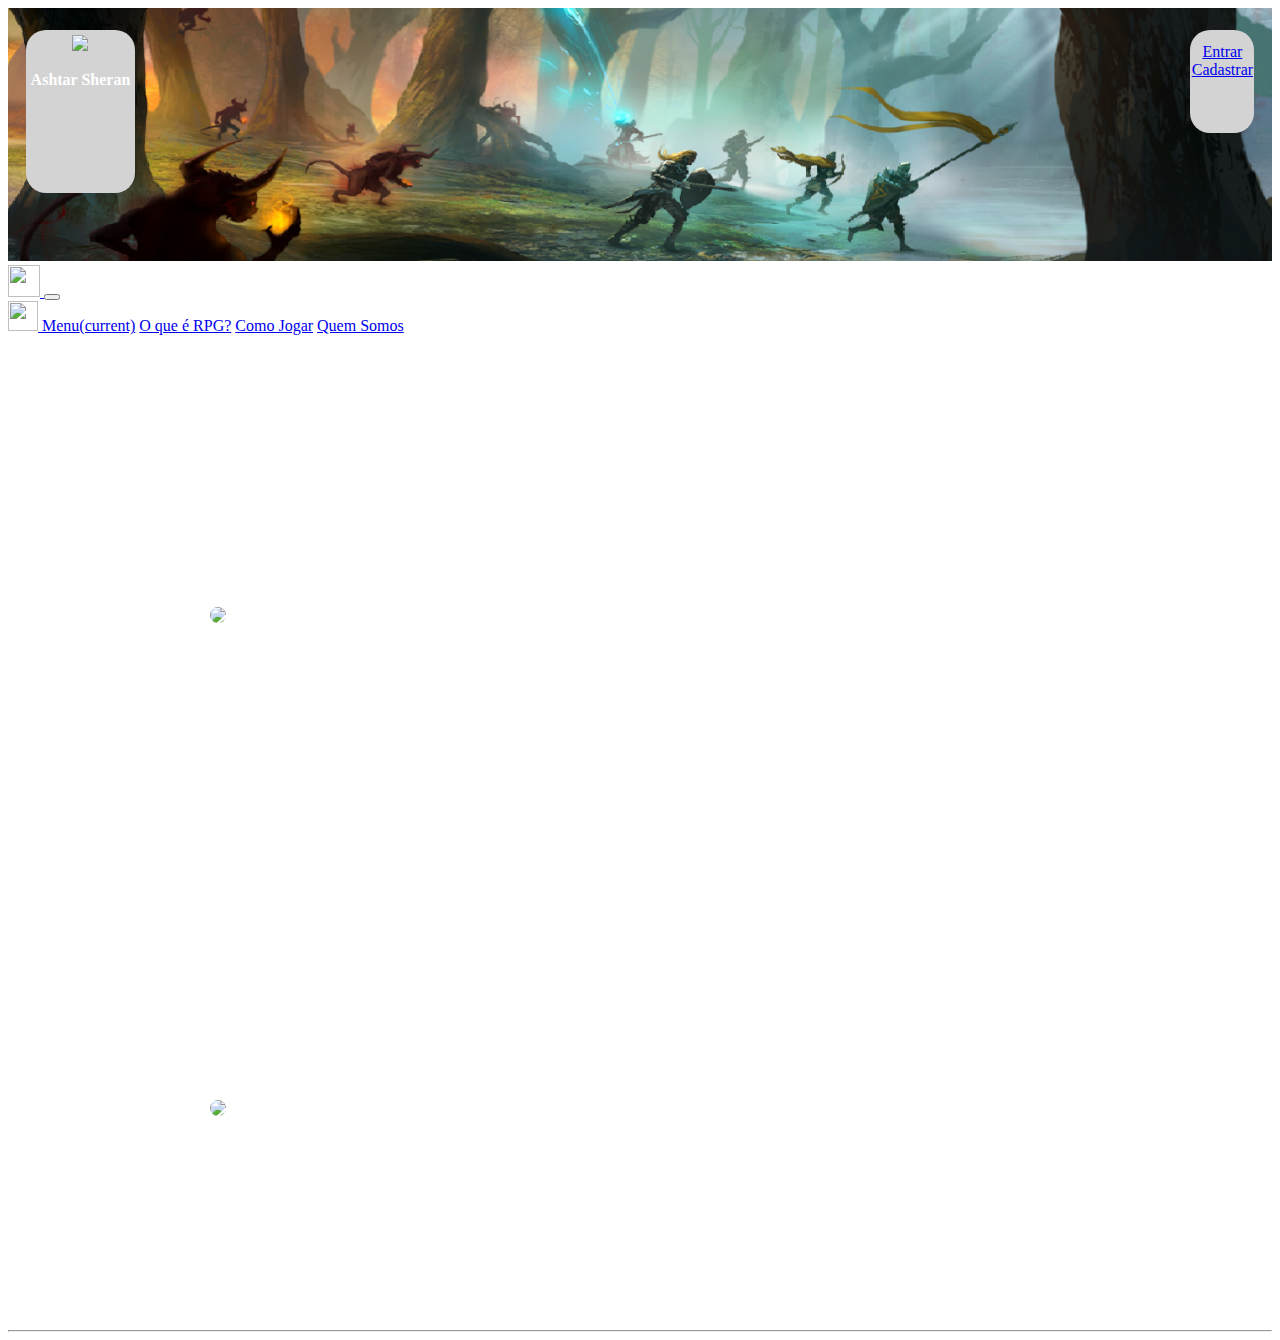
==== Index.html @ 470c8216 "Add conteudo Jogador Mestre e icon navbar background" ====
<!DOCTYPE html>
<html>
<head> 	
  	<link rel="stylesheet" href="https://maxcdn.bootstrapcdn.com/bootstrap/4.0.0-beta.3/css/bootstrap.min.css" integrity="sha384-Zug+QiDoJOrZ5t4lssLdxGhVrurbmBWopoEl+M6BdEfwnCJZtKxi1KgxUyJq13dy" crossorigin="anonymous">
  	<link rel="stylesheet" type="text/css" href="css.css">
  	<link rel="icon" href="Imagens/dado.png" sizes="64x64">
	<script src="https://kit.fontawesome.com/3eed49b05c.js" crossorigin="anonymous"></script>
	<meta charset="utf-8">
	<link href="https://fonts.googleapis.com/css?family=Permanent+Marker&display=swap" rel="stylesheet">
	<title>RPG</title>

</head>
<body>

	
		<picture>
			<img src="Imagens/banner2.png" class="bannerTopo">
			<div class="position-avatar">
				<img src="imagens/imagemteste.png" style="width: 128px;">
				<p style="color: white;">Ashtar Sheran</p>
			</div>				
		</picture>
		<picture>
			<div class="position-login-entrar">
				<a href="#">Entrar</a>
				<a href="#">Cadastrar</a>
			</div>
		</picture>		

		<nav class="navbar navbar-expand-lg navbar-dark bg-dark">
		  <a class="navbar-brand" href="imagens/dado.png">
		  	<img src="imagens/menu.png" style="width: 32px; height: 32px;">
		  </a>
		    <button class="navbar-toggler" type="button" data-toggle="collapse" data-target="#navbarNavAltMarkup" aria-controls="navbarNavAltMarkup" aria-expanded="false" aria-label="Toggle navigation">
		      <span class="navbar-toggler-icon"></span>
		    </button>
		    <div class="collapse navbar-collapse" id="navbarNavAltMarkup">
		      <div class="navbar-nav">
		      	<a class="navbar-brand" href="#">
    				<img src="/docs/4.3/assets/brand/bootstrap-solid.svg" width="30" height="30" alt="">
  				</a>
		        <a class="nav-item nav-link active" href="#">Menu<span class="sr-only">(current)</span></a>
		        <a class="nav-item nav-link" href="#">O que é RPG?</a>
		        <a class="nav-item nav-link" href="#">Como Jogar</a>
		        <a class="nav-item nav-link disabled" href="#" tabindex="-1" aria-disabled="true">Quem Somos</a>
		      </div>
		    </div>
		</nav>		


	<div class="container" style="margin-top: 2%;">
		<div class="row">
			<div class="col-md-6">
				<p style="text-align: center; margin-top:8%; font-family: 'Permanent Marker', cursive; font-size: 2em; color: white;">MESTRE</p>
				<img src="imagens/imagemMestre2.png" class="imagemJogadorMestre">
			</div>
			<div class="col-md-6">
				<p style="text-align: center; margin-top:8%; font-family: 'Permanent Marker', cursive; font-size: 2em; color: white;">JOGADOR</p>
				<img src="imagens/imagemJogador.jpg" class="imagemJogadorMestre">
			</div>
		</div>
	</div>

<hr>



</body>

	<script src="https://code.jquery.com/jquery-3.2.1.slim.min.js" integrity="sha384-KJ3o2DKtIkvYIK3UENzmM7KCkRr/rE9/Qpg6aAZGJwFDMVNA/GpGFF93hXpG5KkN" crossorigin="anonymous"></script>
  	<script src="https://cdnjs.cloudflare.com/ajax/libs/popper.js/1.12.9/umd/popper.min.js" integrity="sha384-ApNbgh9B+Y1QKtv3Rn7W3mgPxhU9K/ScQsAP7hUibX39j7fakFPskvXusvfa0b4Q" crossorigin="anonymous"></script>
  	<script src="https://maxcdn.bootstrapcdn.com/bootstrap/4.0.0-beta.3/js/bootstrap.min.js" integrity="sha384-a5N7Y/aK3qNeh15eJKGWxsqtnX/wWdSZSKp+81YjTmS15nvnvxKHuzaWwXHDli+4" crossorigin="anonymous"></script>  


</html>
---- css.css ----
body {
	padding: 0px;
	background: fixed;
	background-image: url(imagens/bgteste2.png);
}

.position-avatar {
	position: absolute;
	top: 30px;
	left: 2%;
	max-width: 10%;
	height: 17%;
	background-color: lightgray;
	border-radius: 20px;
	padding: 5px;
	text-align: center; 
	font-weight: bold;
}

.position-login-entrar {
	position: absolute;
	top: 30px;
	right: 2%;
	width: 5%;
	height: 10%;
	background-color: lightgray;
	border-radius: 20px;
	padding-top: 13px;
	text-align: center;
}

.bannerTopo {
	width: 100%;
}

.imagemJogadorMestre {
	margin: 8% 16% 16% 16%;
	width: 350px;
	border-radius: 250px;
}
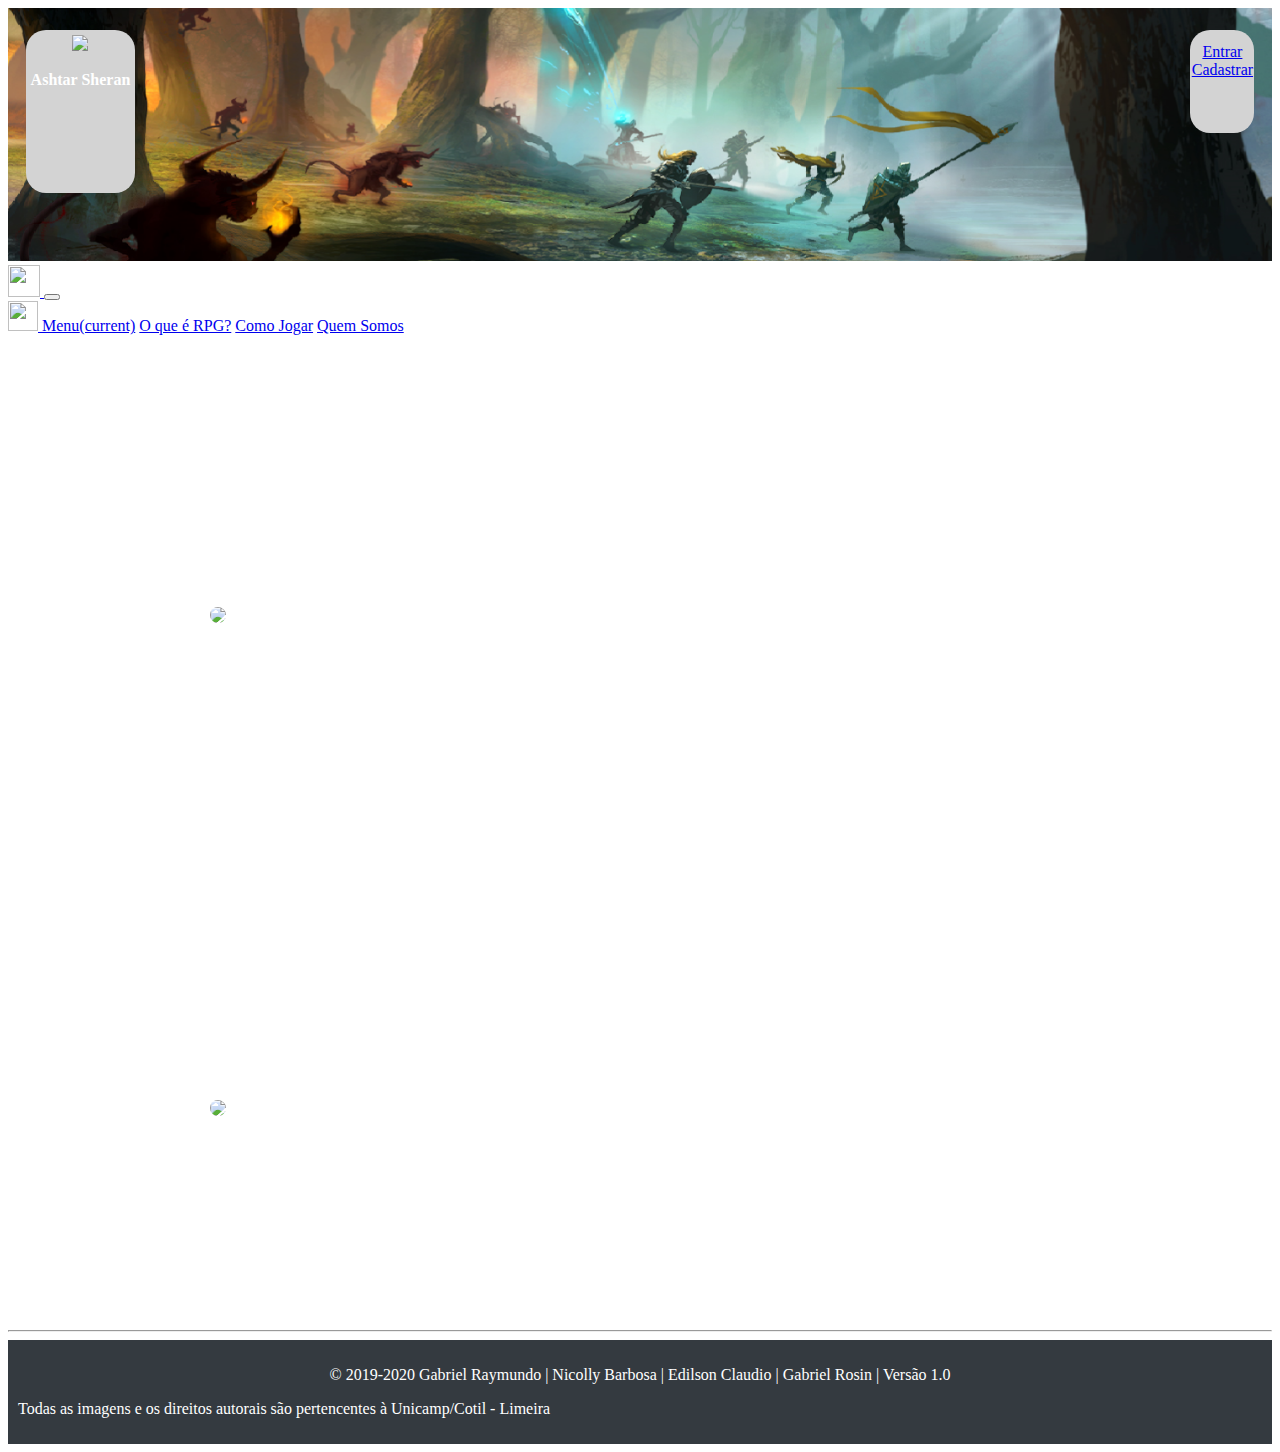
==== commit 16d2d0e4: "Add todas as paginas com links e animacoes" ====
--- a/Index.html
+++ b/Index.html
@@ -16,19 +16,21 @@
 		<picture>
 			<img src="Imagens/banner2.png" class="bannerTopo">
 			<div class="position-avatar">
-				<img src="imagens/imagemteste.png" style="width: 128px;">
-				<p style="color: white;">Ashtar Sheran</p>
+				<a href="perfil.html">
+					<img src="imagens/imagemteste.png" class="iperfil">
+				</a>
+				<p class="nome">Ashtar Sheran</p>
 			</div>				
 		</picture>
 		<picture>
 			<div class="position-login-entrar">
-				<a href="#">Entrar</a>
-				<a href="#">Cadastrar</a>
+				<a href="login cadastro.html">Entrar</a>
+				<a href="login cadastro.html">Cadastrar</a>
 			</div>
 		</picture>		
 
 		<nav class="navbar navbar-expand-lg navbar-dark bg-dark">
-		  <a class="navbar-brand" href="imagens/dado.png">
+		  <a class="navbar-brand" href="index.html">
 		  	<img src="imagens/menu.png" style="width: 32px; height: 32px;">
 		  </a>
 		    <button class="navbar-toggler" type="button" data-toggle="collapse" data-target="#navbarNavAltMarkup" aria-controls="navbarNavAltMarkup" aria-expanded="false" aria-label="Toggle navigation">
@@ -39,10 +41,10 @@
 		      	<a class="navbar-brand" href="#">
     				<img src="/docs/4.3/assets/brand/bootstrap-solid.svg" width="30" height="30" alt="">
   				</a>
-		        <a class="nav-item nav-link active" href="#">Menu<span class="sr-only">(current)</span></a>
-		        <a class="nav-item nav-link" href="#">O que é RPG?</a>
-		        <a class="nav-item nav-link" href="#">Como Jogar</a>
-		        <a class="nav-item nav-link disabled" href="#" tabindex="-1" aria-disabled="true">Quem Somos</a>
+		        <a class="nav-item nav-link active" href="menu.html">Menu<span class="sr-only">(current)</span></a>
+		        <a class="nav-item nav-link" href="o que e rpg.html">O que é RPG?</a>
+		        <a class="nav-item nav-link" href="como jogar.html">Como Jogar</a>
+		        <a class="nav-item nav-link disabled" href="quem somos.html" tabindex="-1" aria-disabled="true">Quem Somos</a>
 		      </div>
 		    </div>
 		</nav>		
@@ -51,19 +53,26 @@
 	<div class="container" style="margin-top: 2%;">
 		<div class="row">
 			<div class="col-md-6">
-				<p style="text-align: center; margin-top:8%; font-family: 'Permanent Marker', cursive; font-size: 2em; color: white;">MESTRE</p>
-				<img src="imagens/imagemMestre2.png" class="imagemJogadorMestre">
+				<p href="Mestre/mestre.html" class="tmestre_jogador">MESTRE</p>
+				<a href="Mestre/mestre.html">
+					<img src="imagens/imagemMestre2.png" class="imagemJogadorMestre imestre_jogador">
+				</a>
 			</div>
 			<div class="col-md-6">
-				<p style="text-align: center; margin-top:8%; font-family: 'Permanent Marker', cursive; font-size: 2em; color: white;">JOGADOR</p>
-				<img src="imagens/imagemJogador.jpg" class="imagemJogadorMestre">
+				<p href="Jogador/jogador.html" class="tmestre_jogador">JOGADOR</p>
+				<a href="Jogador/jogador.html">
+					<img src="imagens/imagemJogador.jpg"class="imagemJogadorMestre imestre_jogador">
+				</a>
 			</div>
 		</div>
 	</div>
 
 <hr>
 
-
+	<div style="background-color: #343a40; padding: 10px;">
+		<p class="div_DA texto_centro">© 2019-2020 Gabriel Raymundo | Nicolly Barbosa | Edilson Claudio | Gabriel Rosin | Versão 1.0</p>
+		<p class="div_DA">Todas as imagens e os direitos autorais são pertencentes à Unicamp/Cotil - Limeira</p>
+	</div>
 
 </body>
 
--- a/css.css
+++ b/css.css
@@ -37,4 +37,55 @@
 	margin: 8% 16% 16% 16%;
 	width: 350px;
 	border-radius: 250px;
+}
+
+hr {
+	background-color: white;
+}
+
+.div_DA {
+	color: white;
+}
+
+.texto_centro {
+	text-align: center;
+}
+
+.tmestre_jogador {
+	text-align: center; 
+	margin-top:8%; 
+	font-family: 'Permanent Marker', cursive; font-size: 2em; 
+	color: white;
+}
+
+.tmestre_jogador:hover {
+	transform: scale(1.1,1.1);
+	color: silver;
+	transition-duration: 1s;
+	transition-delay: 0s;
+	transition-timing-function: ease;
+}
+
+.imestre_jogador:hover {
+	transform: scale(1.03,1.03);
+	color: red;
+	transition-duration: 1s;
+	transition-delay: 0s;
+	transition-timing-function: ease;
+}
+
+.nome {
+	 color: white;
+}
+
+.iperfil {
+	width: 128px;
+}
+
+.iperfil:hover {
+	transform: scale(1.03,1.03);
+	transition-duration: 1s;
+	transition-delay: 0s;
+	transition-timing-function: ease;
+
 }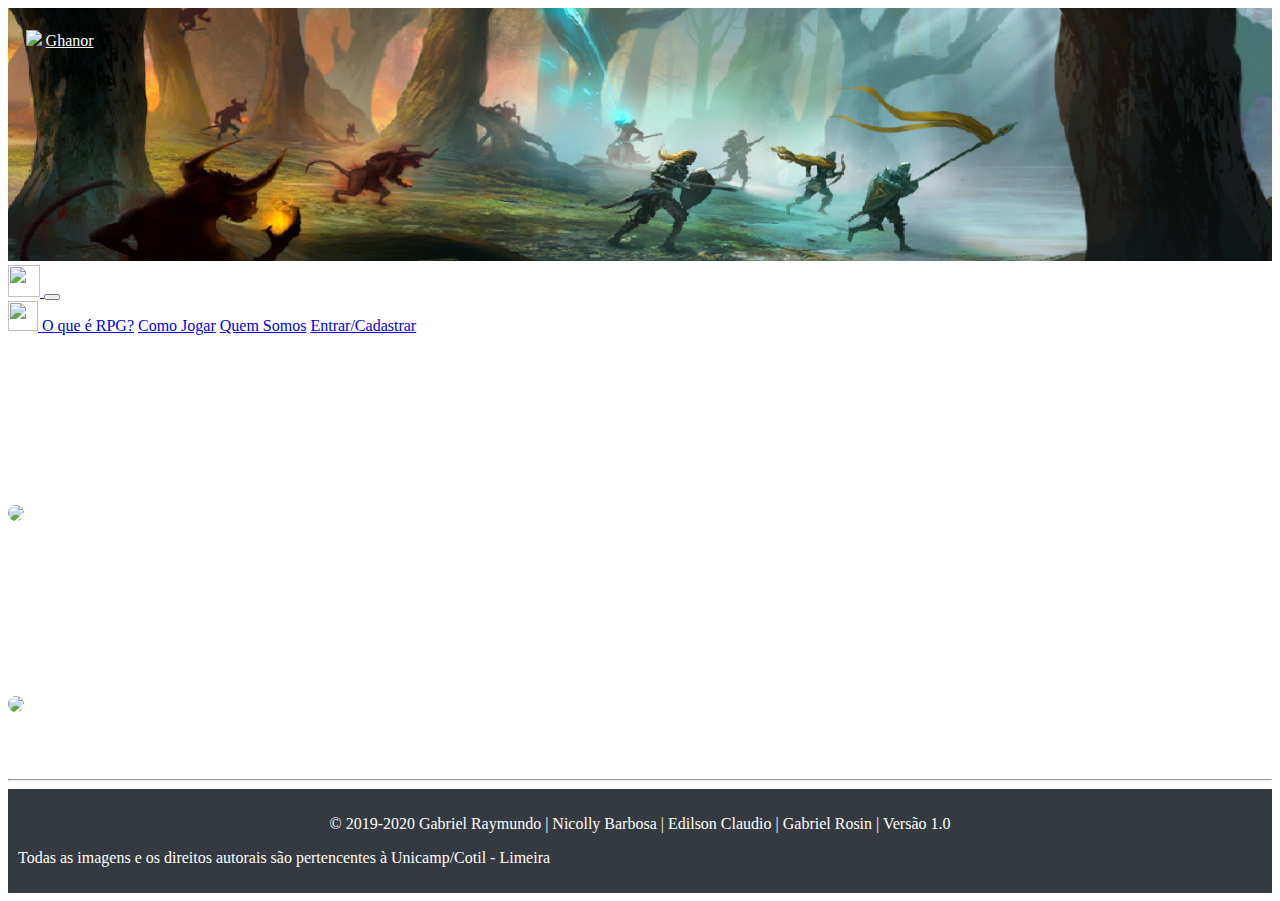
==== commit f3409289: "arrumado o responsive da pagina index.html, tentando arrumar o responsivo da pagina perfil.html" ====
--- a/Index.html
+++ b/Index.html
@@ -2,74 +2,74 @@
 <html>
 <head> 	
   	<link rel="stylesheet" href="https://maxcdn.bootstrapcdn.com/bootstrap/4.0.0-beta.3/css/bootstrap.min.css" integrity="sha384-Zug+QiDoJOrZ5t4lssLdxGhVrurbmBWopoEl+M6BdEfwnCJZtKxi1KgxUyJq13dy" crossorigin="anonymous">
-  	<link rel="stylesheet" type="text/css" href="css.css">
+	<script src="https://kit.fontawesome.com/3eed49b05c.js" crossorigin="anonymous"></script>
+	<link href="https://fonts.googleapis.com/css?family=Permanent+Marker&display=swap" rel="stylesheet">
+
+	<link rel="stylesheet" type="text/css" href="css.css">
   	<link rel="icon" href="Imagens/dado.png" sizes="64x64">
-	<script src="https://kit.fontawesome.com/3eed49b05c.js" crossorigin="anonymous"></script>
+
 	<meta charset="utf-8">
-	<link href="https://fonts.googleapis.com/css?family=Permanent+Marker&display=swap" rel="stylesheet">
 	<title>RPG</title>
 
 </head>
 <body>
+		<img src="Imagens/banner2.png" class="bannerTopo">
 
-	
-		<picture>
-			<img src="Imagens/banner2.png" class="bannerTopo">
-			<div class="position-avatar">
-				<a href="perfil.html">
-					<img src="imagens/imagemteste.png" class="iperfil">
-				</a>
-				<p class="nome">Ashtar Sheran</p>
-			</div>				
-		</picture>
-		<picture>
-			<div class="position-login-entrar">
-				<a href="login cadastro.html">Entrar</a>
-				<a href="login cadastro.html">Cadastrar</a>
-			</div>
-		</picture>		
 
-		<nav class="navbar navbar-expand-lg navbar-dark bg-dark">
-		  <a class="navbar-brand" href="index.html">
+
+		<div class="position-avatar">
+			<a href="perfil.html">
+				<img src="imagens/imagemteste.png" class="iperfil img-fluid">
+			</a>
+			<a href="perfil.html" class="nome">Ghanor</a>
+		</div>
+
+
+
+
+			
+
+	<nav class="navbar navbar-expand-lg navbar-dark bg-dark">
+		<a class="navbar-brand" href="index.html">
 		  	<img src="imagens/menu.png" style="width: 32px; height: 32px;">
-		  </a>
-		    <button class="navbar-toggler" type="button" data-toggle="collapse" data-target="#navbarNavAltMarkup" aria-controls="navbarNavAltMarkup" aria-expanded="false" aria-label="Toggle navigation">
-		      <span class="navbar-toggler-icon"></span>
-		    </button>
-		    <div class="collapse navbar-collapse" id="navbarNavAltMarkup">
-		      <div class="navbar-nav">
+		</a>
+		<button class="navbar-toggler" type="button" data-toggle="collapse" data-target="#navbarNavAltMarkup" aria-controls="navbarNavAltMarkup" aria-expanded="false" aria-label="Toggle navigation">
+		    <span class="navbar-toggler-icon"></span>
+		</button>
+		<div class="collapse navbar-collapse" id="navbarNavAltMarkup">
+		    <div class="navbar-nav">
 		      	<a class="navbar-brand" href="#">
     				<img src="/docs/4.3/assets/brand/bootstrap-solid.svg" width="30" height="30" alt="">
   				</a>
-		        <a class="nav-item nav-link active" href="menu.html">Menu<span class="sr-only">(current)</span></a>
-		        <a class="nav-item nav-link" href="o que e rpg.html">O que é RPG?</a>
+		        <a class="nav-item nav-link active" href="o que e rpg.html">O que é RPG?</a>
 		        <a class="nav-item nav-link" href="como jogar.html">Como Jogar</a>
-		        <a class="nav-item nav-link disabled" href="quem somos.html" tabindex="-1" aria-disabled="true">Quem Somos</a>
-		      </div>
+		        <a class="nav-item nav-link" href="quem somos.html">Quem Somos</a>
+		        <a class="nav-item nav-link" href="login cadastro.html">Entrar/Cadastrar</a>
 		    </div>
-		</nav>		
+	    </div>
+	</nav>		
 
 
-	<div class="container" style="margin-top: 2%;">
+	<div class="container" style="margin-top: 2%; margin-bottom: 5%;">
 		<div class="row">
 			<div class="col-md-6">
-				<p href="Mestre/mestre.html" class="tmestre_jogador">MESTRE</p>
-				<a href="Mestre/mestre.html">
-					<img src="imagens/imagemMestre2.png" class="imagemJogadorMestre imestre_jogador">
+				<p href="mestre.html" class="tmestre_jogador">MESTRE</p>
+				<a href="mestre.html">
+					<img src="imagens/imagemMestre2.png" class="imagemJogadorMestre imestre_jogador mx-auto d-block">
 				</a>
 			</div>
 			<div class="col-md-6">
-				<p href="Jogador/jogador.html" class="tmestre_jogador">JOGADOR</p>
-				<a href="Jogador/jogador.html">
-					<img src="imagens/imagemJogador.jpg"class="imagemJogadorMestre imestre_jogador">
+				<p href="jogador.html" class="tmestre_jogador">JOGADOR</p>
+				<a href="jogador.html">
+					<img src="imagens/imagemJogador.jpg"class="imagemJogadorMestre imestre_jogador mx-auto d-block">
 				</a>
 			</div>
 		</div>
 	</div>
 
-<hr>
+	<hr>
 
-	<div style="background-color: #343a40; padding: 10px;">
+	<div style="background-color: #343a40; padding: 10px; margin: 0;">
 		<p class="div_DA texto_centro">© 2019-2020 Gabriel Raymundo | Nicolly Barbosa | Edilson Claudio | Gabriel Rosin | Versão 1.0</p>
 		<p class="div_DA">Todas as imagens e os direitos autorais são pertencentes à Unicamp/Cotil - Limeira</p>
 	</div>
--- a/css.css
+++ b/css.css
@@ -10,11 +10,7 @@
 	left: 2%;
 	max-width: 10%;
 	height: 17%;
-	background-color: lightgray;
-	border-radius: 20px;
-	padding: 5px;
-	text-align: center; 
-	font-weight: bold;
+	border-radius: 15px;
 }
 
 .position-login-entrar {
@@ -34,9 +30,21 @@
 }
 
 .imagemJogadorMestre {
-	margin: 8% 16% 16% 16%;
 	width: 350px;
 	border-radius: 250px;
+}
+
+		/*Formulário*/
+
+.vl{
+	border-left: 6px solid green;
+ 	height: 100%;
+}
+label{
+	color: 	#DCDCDC; 
+}
+.titulo{
+	font-size: 3em;
 }
 
 hr {
@@ -76,6 +84,8 @@
 
 .nome {
 	 color: white;
+	 text-align: center;
+	 text-decoration: bold;
 }
 
 .iperfil {
@@ -87,5 +97,57 @@
 	transition-duration: 1s;
 	transition-delay: 0s;
 	transition-timing-function: ease;
+}
+
+@media screen and (min-width: 200px) and (max-width: 992px) {
+.iperfil {
+	display: none;
+}
+
+.nome {
+	margin-top: 50px;
+}
+
+}
+
+
+			/*Quem Somos*/
+	
+.quemSomos{
+	width: 50%;
+
+}
+
+.card-img-top{
+	height: 350px;
+}
+
+.heightCarousel {
+	height: 500px;
+}
+
+.jumbotron-margin {
+	margin-left: 10%;
+	margin-right: 10%;
+	margin-top: 5%;
+}
+
+.fonte-texto {
+	font-family: 'Satisfy', cursive; 
+	font-size: 1.5em;
+}
+
+.fonte-titulo {
+	font-family: 'Yeon Sung', cursive;
+}
+
+.fonte-subtitulo {
+	font-family: 'Permanent Marker', cursive;
+}
+
+.imagemdice {
+	width: 560px;
+	height: 300px;
+	border-radius: 35px; 
 
 }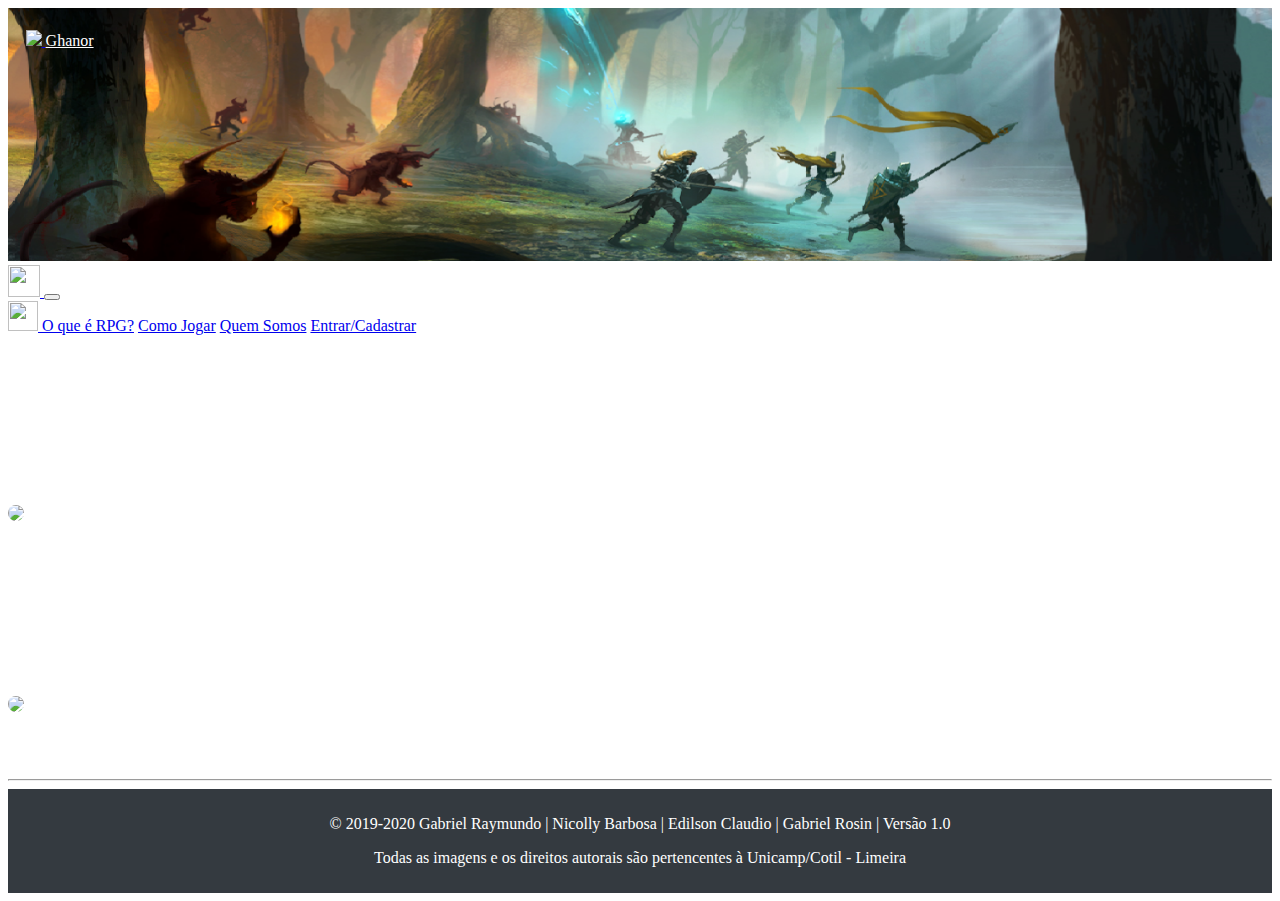
==== commit 82ffdf03: "indentado" ====
--- a/Index.html
+++ b/Index.html
@@ -4,30 +4,20 @@
   	<link rel="stylesheet" href="https://maxcdn.bootstrapcdn.com/bootstrap/4.0.0-beta.3/css/bootstrap.min.css" integrity="sha384-Zug+QiDoJOrZ5t4lssLdxGhVrurbmBWopoEl+M6BdEfwnCJZtKxi1KgxUyJq13dy" crossorigin="anonymous">
 	<script src="https://kit.fontawesome.com/3eed49b05c.js" crossorigin="anonymous"></script>
 	<link href="https://fonts.googleapis.com/css?family=Permanent+Marker&display=swap" rel="stylesheet">
-
 	<link rel="stylesheet" type="text/css" href="css.css">
   	<link rel="icon" href="Imagens/dado.png" sizes="64x64">
-
 	<meta charset="utf-8">
 	<title>RPG</title>
-
 </head>
 <body>
+
 		<img src="Imagens/banner2.png" class="bannerTopo">
-
-
-
 		<div class="position-avatar">
 			<a href="perfil.html">
 				<img src="imagens/imagemteste.png" class="iperfil img-fluid">
 			</a>
 			<a href="perfil.html" class="nome">Ghanor</a>
-		</div>
-
-
-
-
-			
+		</div>			
 
 	<nav class="navbar navbar-expand-lg navbar-dark bg-dark">
 		<a class="navbar-brand" href="index.html">
@@ -49,7 +39,6 @@
 	    </div>
 	</nav>		
 
-
 	<div class="container" style="margin-top: 2%; margin-bottom: 5%;">
 		<div class="row">
 			<div class="col-md-6">
@@ -67,18 +56,16 @@
 		</div>
 	</div>
 
+	<footer>
 	<hr>
-
-	<div style="background-color: #343a40; padding: 10px; margin: 0;">
+	<div class="divCreditos">
 		<p class="div_DA texto_centro">© 2019-2020 Gabriel Raymundo | Nicolly Barbosa | Edilson Claudio | Gabriel Rosin | Versão 1.0</p>
-		<p class="div_DA">Todas as imagens e os direitos autorais são pertencentes à Unicamp/Cotil - Limeira</p>
-	</div>
+		<p class="div_DA texto_centro">Todas as imagens e os direitos autorais são pertencentes à Unicamp/Cotil - Limeira</p>
+	</div>		
+	</footer>
 
 </body>
-
 	<script src="https://code.jquery.com/jquery-3.2.1.slim.min.js" integrity="sha384-KJ3o2DKtIkvYIK3UENzmM7KCkRr/rE9/Qpg6aAZGJwFDMVNA/GpGFF93hXpG5KkN" crossorigin="anonymous"></script>
   	<script src="https://cdnjs.cloudflare.com/ajax/libs/popper.js/1.12.9/umd/popper.min.js" integrity="sha384-ApNbgh9B+Y1QKtv3Rn7W3mgPxhU9K/ScQsAP7hUibX39j7fakFPskvXusvfa0b4Q" crossorigin="anonymous"></script>
   	<script src="https://maxcdn.bootstrapcdn.com/bootstrap/4.0.0-beta.3/js/bootstrap.min.js" integrity="sha384-a5N7Y/aK3qNeh15eJKGWxsqtnX/wWdSZSKp+81YjTmS15nvnvxKHuzaWwXHDli+4" crossorigin="anonymous"></script>  
-
-
 </html>--- a/css.css
+++ b/css.css
@@ -11,18 +11,6 @@
 	max-width: 10%;
 	height: 17%;
 	border-radius: 15px;
-}
-
-.position-login-entrar {
-	position: absolute;
-	top: 30px;
-	right: 2%;
-	width: 5%;
-	height: 10%;
-	background-color: lightgray;
-	border-radius: 20px;
-	padding-top: 13px;
-	text-align: center;
 }
 
 .bannerTopo {
@@ -51,12 +39,10 @@
 	background-color: white;
 }
 
-.div_DA {
-	color: white;
-}
 
 .texto_centro {
 	text-align: center;
+	color: white;
 }
 
 .tmestre_jogador {
@@ -99,9 +85,26 @@
 	transition-timing-function: ease;
 }
 
+.divCreditos {
+	background-color: #343a40; 
+	padding: 10px; 
+	margin: 0;
+}
+
 @media screen and (min-width: 200px) and (max-width: 992px) {
 .iperfil {
 	display: none;
+}
+
+@media screen and (min-width: 767px) and (max-width: 1175px) {
+.divCreditos {
+	background-color: #343a40; 
+	padding: 10px; 
+	margin: 0;
+	position: bottom;
+
+}
+
 }
 
 .nome {
@@ -109,7 +112,6 @@
 }
 
 }
-
 
 			/*Quem Somos*/
 	
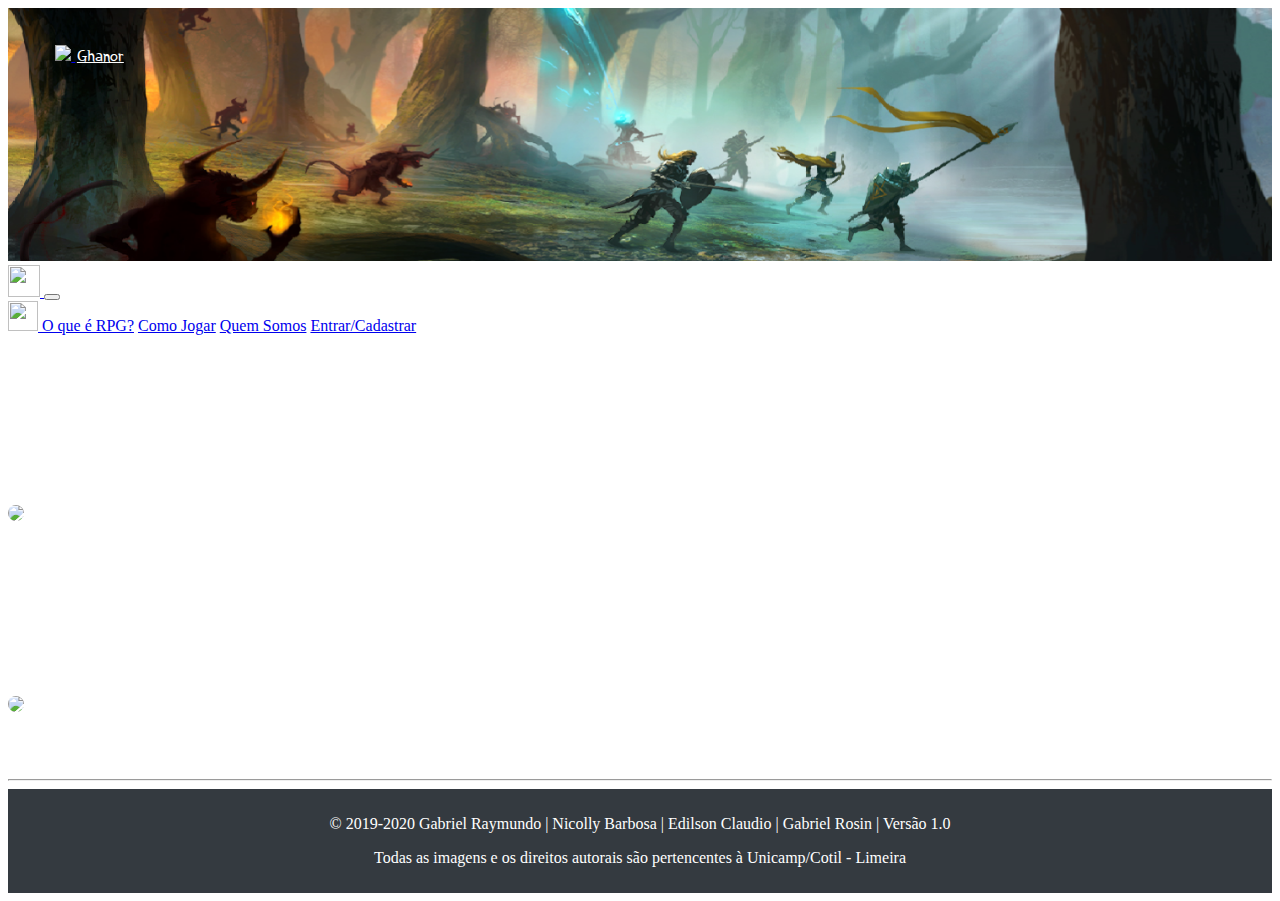
==== commit 4c39cb17: "mudado uma porrda de coisa" ====
--- a/Index.html
+++ b/Index.html
@@ -4,6 +4,7 @@
   	<link rel="stylesheet" href="https://maxcdn.bootstrapcdn.com/bootstrap/4.0.0-beta.3/css/bootstrap.min.css" integrity="sha384-Zug+QiDoJOrZ5t4lssLdxGhVrurbmBWopoEl+M6BdEfwnCJZtKxi1KgxUyJq13dy" crossorigin="anonymous">
 	<script src="https://kit.fontawesome.com/3eed49b05c.js" crossorigin="anonymous"></script>
 	<link href="https://fonts.googleapis.com/css?family=Permanent+Marker&display=swap" rel="stylesheet">
+	<link href="https://fonts.googleapis.com/css?family=Yeon+Sung&display=swap" rel="stylesheet">
 	<link rel="stylesheet" type="text/css" href="css.css">
   	<link rel="icon" href="Imagens/dado.png" sizes="64x64">
 	<meta charset="utf-8">
@@ -12,15 +13,16 @@
 <body>
 
 		<img src="Imagens/banner2.png" class="bannerTopo">
+
 		<div class="position-avatar">
 			<a href="perfil.html">
 				<img src="imagens/imagemteste.png" class="iperfil img-fluid">
 			</a>
-			<a href="perfil.html" class="nome">Ghanor</a>
+				<a href="perfil.html" class="nome">Ghanor</a>			
 		</div>			
 
 	<nav class="navbar navbar-expand-lg navbar-dark bg-dark">
-		<a class="navbar-brand" href="index.html">
+		<a class="navbar-brand dadinho" href="index.html">
 		  	<img src="imagens/menu.png" style="width: 32px; height: 32px;">
 		</a>
 		<button class="navbar-toggler" type="button" data-toggle="collapse" data-target="#navbarNavAltMarkup" aria-controls="navbarNavAltMarkup" aria-expanded="false" aria-label="Toggle navigation">
@@ -31,10 +33,10 @@
 		      	<a class="navbar-brand" href="#">
     				<img src="/docs/4.3/assets/brand/bootstrap-solid.svg" width="30" height="30" alt="">
   				</a>
-		        <a class="nav-item nav-link active" href="o que e rpg.html">O que é RPG?</a>
-		        <a class="nav-item nav-link" href="como jogar.html">Como Jogar</a>
-		        <a class="nav-item nav-link" href="quem somos.html">Quem Somos</a>
-		        <a class="nav-item nav-link" href="login cadastro.html">Entrar/Cadastrar</a>
+		        <a class="nav-item nav-link verdinho" href="o que e rpg.html">O que é RPG?</a>
+		        <a class="nav-item nav-link verdinho" href="como jogar.html">Como Jogar</a>
+		        <a class="nav-item nav-link verdinho" href="quem somos.html">Quem Somos</a>
+		        <a class="nav-item nav-link verdinho" href="login cadastro.html">Entrar/Cadastrar</a>
 		    </div>
 	    </div>
 	</nav>		
@@ -44,13 +46,13 @@
 			<div class="col-md-6">
 				<p href="mestre.html" class="tmestre_jogador">MESTRE</p>
 				<a href="mestre.html">
-					<img src="imagens/imagemMestre2.png" class="imagemJogadorMestre imestre_jogador mx-auto d-block">
+					<img src="imagens/imagemMestre2.png" class="imagemJogadorMestre imestre_jogador mx-auto d-block img-fluid">
 				</a>
 			</div>
 			<div class="col-md-6">
 				<p href="jogador.html" class="tmestre_jogador">JOGADOR</p>
 				<a href="jogador.html">
-					<img src="imagens/imagemJogador.jpg"class="imagemJogadorMestre imestre_jogador mx-auto d-block">
+					<img src="imagens/imagemJogador.jpg"class="imagemJogadorMestre imestre_jogador mx-auto d-block img-fluid">
 				</a>
 			</div>
 		</div>
--- a/css.css
+++ b/css.css
@@ -6,11 +6,10 @@
 
 .position-avatar {
 	position: absolute;
-	top: 30px;
+	top: 5%;
 	left: 2%;
-	max-width: 10%;
-	height: 17%;
-	border-radius: 15px;
+	width: 10%;
+	text-align: center;
 }
 
 .bannerTopo {
@@ -72,6 +71,8 @@
 	 color: white;
 	 text-align: center;
 	 text-decoration: bold;
+	 margin-left: 1.5px;
+	 font-family: 'Yeon Sung', cursive;
 }
 
 .iperfil {
@@ -91,25 +92,28 @@
 	margin: 0;
 }
 
-@media screen and (min-width: 200px) and (max-width: 992px) {
+.alturaCarousel {
+	height: 500px;
+}
+
+
+@media screen and (min-width: 100px) and (max-width: 992px) {
 .iperfil {
 	display: none;
 }
 
-@media screen and (min-width: 767px) and (max-width: 1175px) {
-.divCreditos {
-	background-color: #343a40; 
-	padding: 10px; 
-	margin: 0;
-	position: bottom;
-
+.position-avatar {
+	margin-top: 2%;
+	margin-left: 2%;
+	font-size: 1.3em;
+	font-family: 'Yeon Sung', cursive;
 }
 
+.alturaCarousel {
+	height: 240px;
 }
 
-.nome {
-	margin-top: 50px;
-}
+.titleResponsive {font-size: 2.5em;}
 
 }
 
@@ -152,4 +156,19 @@
 	height: 300px;
 	border-radius: 35px; 
 
+}
+
+.verdinho:hover {
+	color: green;
+	border-style: solid;
+	border-color: green;
+	border-radius: 50px;
+	margin: -5px;
+} 
+
+.dadinho:hover {
+	transform: scale(1.3,1.3);
+	transition-duration: 0.1s;
+	transition-delay: 0.1s;
+	transition-timing-function: ease;
 }